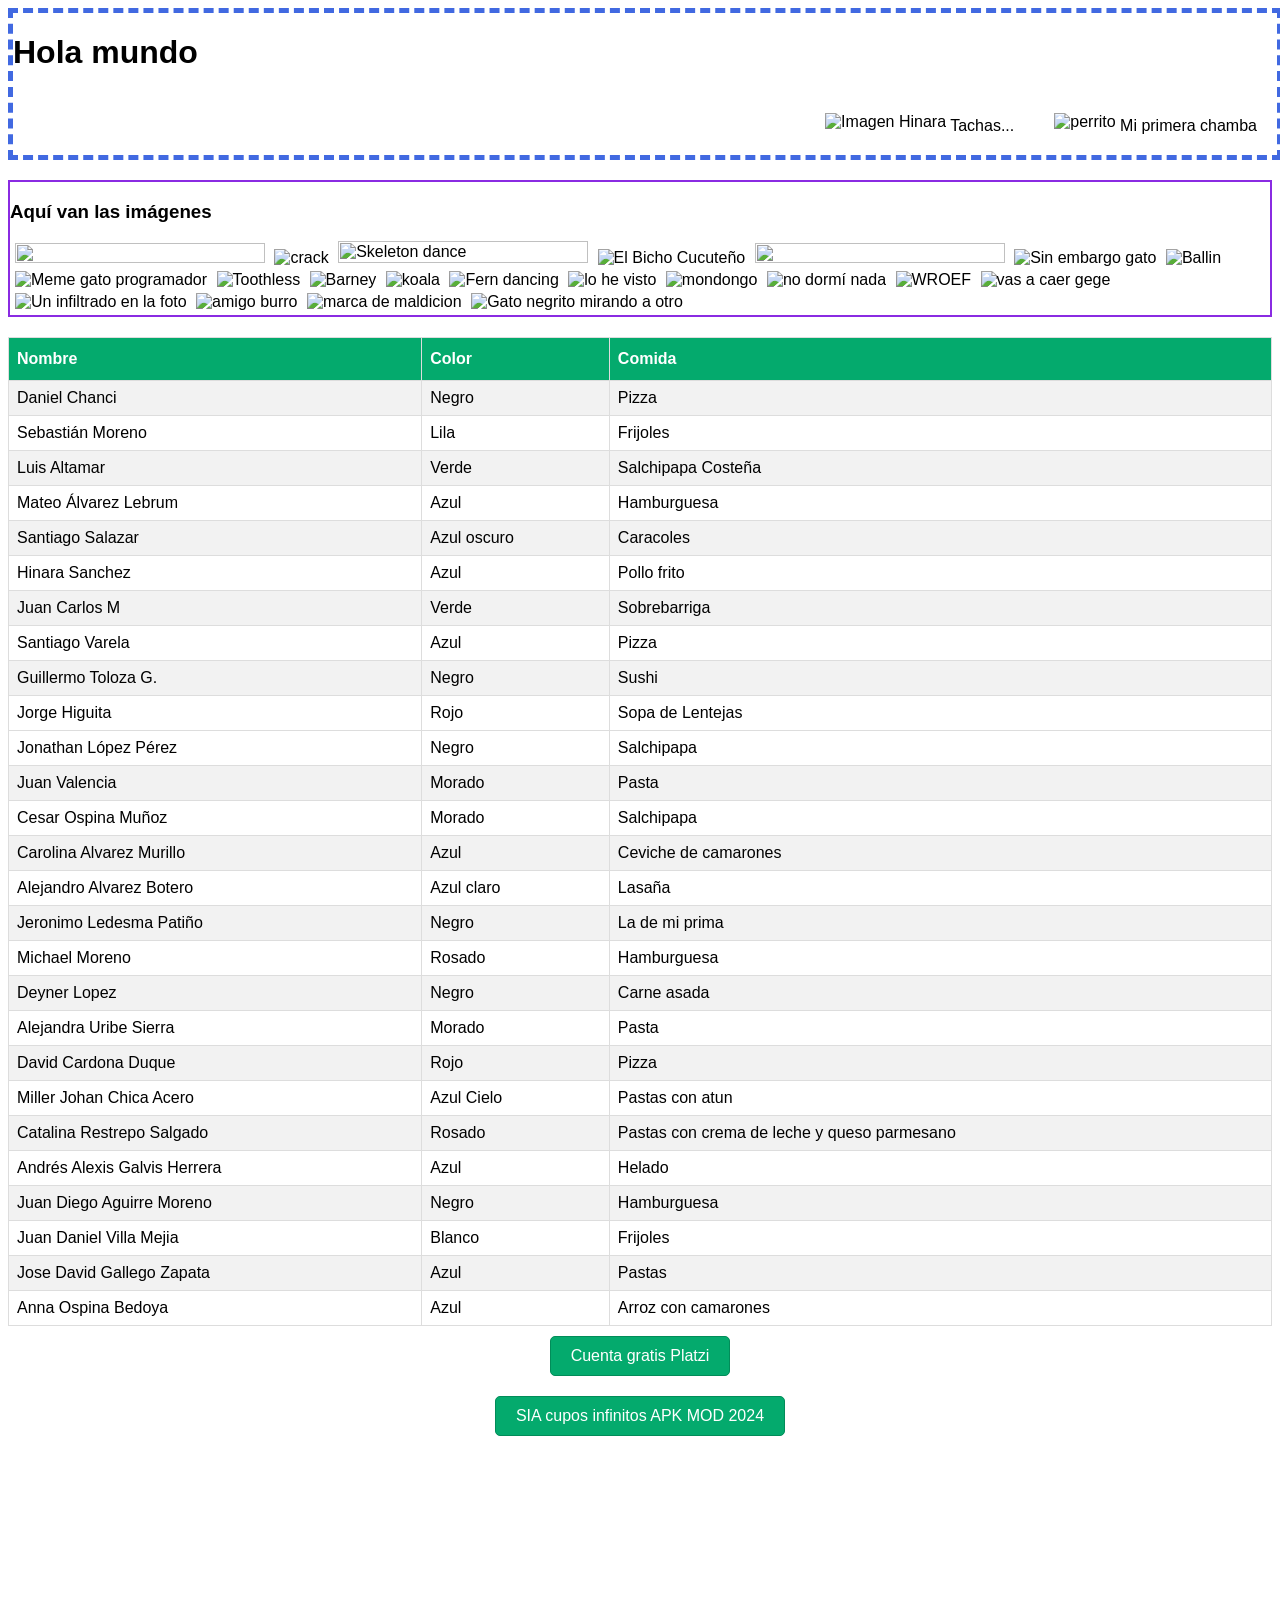
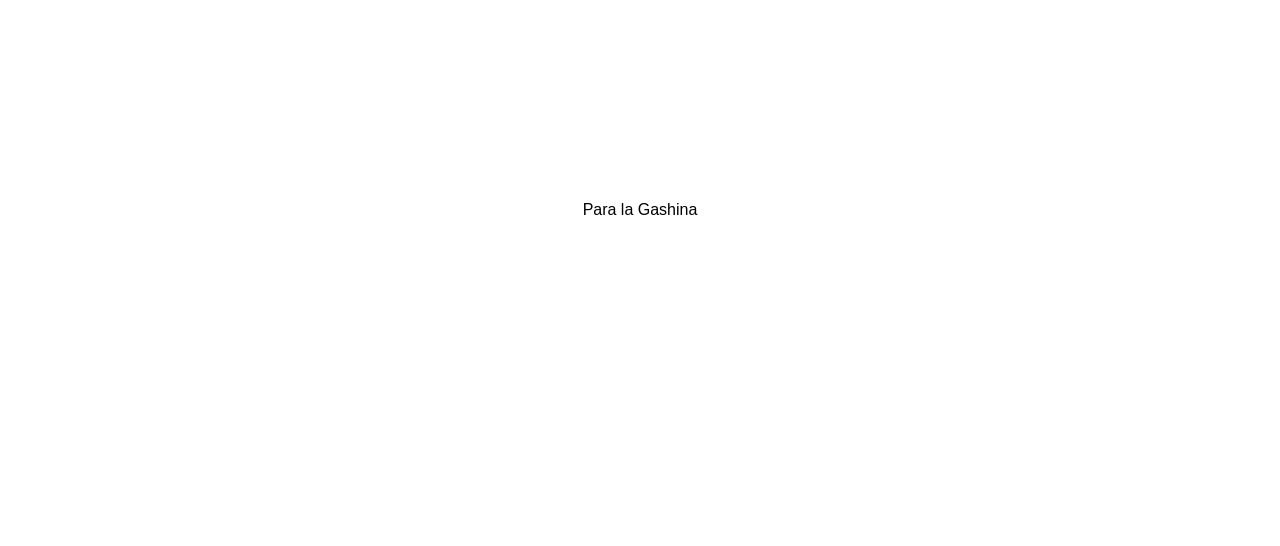
==== frontend/Clase-1/index.html @ e4f71858 "Merge branch 'main' into main" ====
<!DOCTYPE html>
<html lang="en">
<head>
    <meta charset="UTF-8">
    <meta http-equiv="X-UA-Compatible" content="IE=edge">
    <meta name="viewport" content="width=device-width, initial-scale=1.0">
    <title>Document</title>
    <style>
        body {
            font-family: Arial, Helvetica, sans-serif;
        }

        img{
          width: 20%; 
          height: 10%; 
          position: relative;
          overflow: hidden; 
        }
        
        .header-img {
            width: 150px; 
        }

        #header {
            margin-bottom: 20px;
            display: inline-block;
            width: 100%;
            border: 5px dashed royalblue;
        }

        .banner {
              float: right;
              padding: 20px;
        }

        .img-container {
          border: 2px solid blueviolet;
          margin-bottom: 20px;
        }

        .img-container img {
          margin-left: 5px;
          width: 250px;
        }
        #customers {
          font-family: Arial, Helvetica, sans-serif;
          border-collapse: collapse;
          width: 100%;
        }
        
        #customers td, #customers th {
          border: 1px solid #ddd;
          padding: 8px;
        }
        
        #customers tr:nth-child(even){background-color: #f2f2f2;}
        
        #customers tr:hover {background-color: #ddd;}
        
        #customers th {
          padding-top: 12px;
          padding-bottom: 12px;
          text-align: left;
          background-color: #04AA6D;
          color: white;
        }

        #imagen_astronauta{
          width: 100%;
          height: auto;
          display: block;
          margin: 0;
          padding: 0;
        }

        input[type=text], select {
        width: 100%;
        padding: 12px 20px;
        margin: 8px 0;
        display: inline-block;
        border: 1px solid #ccc;
        border-radius: 4px;
        box-sizing: border-box;
        }

        input[type=submit] {
        width: 100%;
        background-color: #4CAF50;
        color: white;
        padding: 14px 20px;
        margin: 8px 0;
        border: none;
        border-radius: 4px;
        cursor: pointer;
        }

        input[type=submit]:hover {
        background-color: #45a049;
        }

        .form-div {
        border-radius: 5px;
        background-color: #f2f2f2;
        padding: 20px;
        }

        .custom-btn {
          display: inline-block;
          padding: 10px 20px;
          margin: 10px 0;
          color: #fff;
          background-color: #04AA6D;
          border: 1px solid #028c59;
          border-radius: 5px;
          text-decoration: none;
        }

        .custom-btn:hover {
          background-color: #028c59;
          border: 1px solid #016842;
          transition: 0.3s;
          transform: scale(1.05);
        }

        .centered-content {
          text-align: center;
        }
    </style>
</head>
<body>
  <div id="header">
    <h1>Hola mundo</h1>
    <div class="banner">
      <img class="header-img" src="https://img.freepik.com/free-photo/lovely-pet-portrait-isolated_23-2149192357.jpg?w=996&t=st=1707691798~exp=1707692398~hmac=aa0ec2d06aee8efbabab995c14b171edd7bcadb9f1b182e1821af39f3321f8c2" alt="perrito">
      <span>Mi primera chamba</span>
    </div>
    <div class="banner">
      <img class="imagen_astronauta header-img" src="https://previews.123rf.com/images/amunique/amunique2303/amunique230308083/200661324-astronauta-en-el-espacio-ultraterrestre-ilustraci%C3%B3n-dibujada-a-mano-sobre-fondo-oscuro.jpg" alt="Imagen Hinara">
      <span>Tachas...</span>
    </div>
  </div>
  <div class="img-container">
    <h3>Aquí van las imágenes</h3>
    <img src="https://i.pinimg.com/236x/44/87/d9/4487d9f8952af5538ca34ddf06a09d5c.jpg">
    <img src="https://i.pinimg.com/736x/e2/c5/6b/e2c56b5205b2ad7eb31b52f34bb1ee29.jpg" alt="crack">
    <img src="https://i.pinimg.com/originals/a0/dc/5f/a0dc5f8fc33cd8fd01d26c8f203d0b1c.gif" title="Skeleton dance">
    <img src="https://i.ibb.co/HXT17Hv/El-bicho-siuuu.jpg" alt="El Bicho Cucuteño">
    <img src="https://encrypted-tbn0.gstatic.com/images?q=tbn:ANd9GcR2B9iTxBnvsQePXuMaqyB0NxXxJ7vnE0TbAVdB-OzJWVZdMpeaK8ZwwNuw7C5rRIg_yhU&usqp=CAU">
    <img src="https://i.pinimg.com/564x/9a/9b/48/9a9b4809ba66f92e280e13b25060f86b.jpg" alt="Sin embargo gato">
    <img src="https://ih1.redbubble.net/image.2228364146.8712/flat,750x,075,f-pad,750x1000,f8f8f8.jpg" alt="Ballin">
    <img src="https://i.pinimg.com/564x/22/a7/24/22a7249359044d2f982ef9b8d53defd5.jpg" alt="Meme gato programador">
    <img src="https://i.pinimg.com/originals/23/db/5c/23db5c8d9fbd2cfd696d64a7963b76d3.gif" title="Toothless" alt="Toothless">
    <img src="https://i.redd.it/5novwto273b21.jpg" alt="Barney">
    <img src="https://upload.wikimedia.org/wikipedia/commons/thumb/4/49/Koala_climbing_tree.jpg/250px-Koala_climbing_tree.jpg" alt="koala">
    <img
        src="https://media.discordapp.net/attachments/900104458963415073/1182656209766068354/SaveTwitter_Net_GAVaeC3bEAA7UeB_gif__AdobeExpress_1.gif?ex=65d88bed&is=65c616ed&hm=40da00a2486ffa56f055b11b722fc469a7006f376a6a65625566c8149ef7910b&"
        alt="Fern dancing"
      />
    <img src="https://i.pinimg.com/originals/90/c1/58/90c158ec1f67b8025c509ee98cb26e4e.png" alt="lo he visto">
    <img src="https://i.pinimg.com/originals/82/23/a5/8223a5ae491bed504bcdd5c7518927f8.jpg" alt="mondongo">
    <img src="https://imgb.ifunny.co/images/38d1e871d83560fb01e97dc3d06985bf1de63f303be116ac879f6b039780394c_1.webp" alt="no dormí nada">
    <img src="https://i.ibb.co/xFwCMss/wp4000512.png" alt="WROEF">
    <img src="https://encrypted-tbn0.gstatic.com/images?q=tbn:ANd9GcSAQHhPnxDO3nUkoOweQxTxEPifUdGqLRyHZa814cxvPQ&s" alt="vas a caer gege">
    <img src="https://cdn.verbub.com/images/dia-42-aun-no-se-dan-cuenta-que-no-soy-uno-de-217801.jpg" alt="Un infiltrado en la foto">
    <img src="https://cdn.verbub.com/images/cuando-le-recomendaste-tu-serie-favorita-a-tu-amigo-y-no-le-523812.jpg" alt="amigo burro">
    <img src="https://i.pinimg.com/564x/30/e4/ae/30e4ae5417c9c83d98f5e7bbb1f13e56.jpg" alt="marca de maldicion" width="300" height="400">
    <img src="https://www.elpais.com.co/resizer/0dfZf0ER6HiQbcjiQ77I5MF-P80=/768x432/smart/filters:format(jpg):quality(80)/cloudfront-us-east-1.images.arcpublishing.com/semana/ES4YNNALTVAY3I5RENIXL5WIQI.jpg" alt="Gato negrito mirando a otro">
  </div>
  <table id="customers">
    <tr>
      <th>Nombre</th>
      <th>Color</th>
      <th>Comida</th>
    </tr>
    <tr>
      <td>Daniel Chanci</td>
      <td>Negro</td>
      <td>Pizza</td>
    </tr>
    <tr>
      <td>Sebastián Moreno</td>
      <td>Lila</td>
      <td>Frijoles</td>
    </tr>
    <tr>
      <td>Luis Altamar</td>
      <td>Verde</td>
      <td>Salchipapa Costeña</td>
    </tr>
    <tr>
      <td>Mateo Álvarez Lebrum</td>
      <td>Azul</td>
      <td>Hamburguesa</td>
    </tr>
    <tr>
      <td>Santiago Salazar</td>
      <td>Azul oscuro</td>
      <td>Caracoles</td>
    </tr>
    <tr>
      <td>Hinara Sanchez</td>
      <td>Azul</td>
      <td>Pollo frito</td>
    </tr>
    <tr>
      <td>Juan Carlos M</td>
      <td>Verde</td>
      <td>Sobrebarriga</td>
    </tr>
    <tr>
      <td>Santiago Varela</td>
      <td>Azul</td>
      <td>Pizza</td>
    </tr>
    <tr>
      <td>Guillermo Toloza G.</td>
      <td>Negro</td>
      <td>Sushi</td>
    </tr>
    <tr>
      <td>Jorge Higuita</td>
      <td>Rojo</td>
      <td>Sopa de Lentejas</td>
    </tr>
    <tr>
      <tr>
        <td>Jonathan López Pérez</td>
        <td>Negro</td>
        <td>Salchipapa</td>
      </tr>
      <tr>
      <td>Juan Valencia</td>
      <td>Morado</td>
      <td>Pasta</td>
    </tr>
    <tr>
      <td>Cesar Ospina Muñoz</td>
      <td>Morado</td>
      <td>Salchipapa</td>
    </tr>
    <tr>
      <td>Carolina Alvarez Murillo</td>
      <td>Azul</td>
      <td>Ceviche de camarones</td>
    </tr>
    <tr>
      <td>Alejandro Alvarez Botero</td>
      <td>Azul claro</td>
      <td>Lasaña</td>
    </tr>
    <tr>
      <td>Jeronimo Ledesma Patiño</td>
      <td>Negro</td>
      <td>La de mi prima</td>
    </tr>
    <tr>
      <td>Michael Moreno</td>
      <td>Rosado</td>
      <td>Hamburguesa</td>
    </tr>
    <tr>
      <td>Deyner Lopez</td>
      <td>Negro</td>
      <td>Carne asada</td>
    </tr>
    <tr>
      <td>Alejandra Uribe Sierra</td>
      <td>Morado</td>
      <td>Pasta</td>
    </tr>
    <tr>
      <td>David Cardona Duque</td>
      <td>Rojo</td>
      <td>Pizza</td>
    </tr>
    <tr>
      <td>Miller Johan Chica Acero</td>
      <td>Azul Cielo</td>
      <td>Pastas con atun</td>
    </tr>
    <tr>
      <td>Catalina Restrepo Salgado</td>
      <td>Rosado</td>
      <td>Pastas con crema de leche y queso parmesano</td>
    </tr>
    <tr>
      <td>Andrés Alexis Galvis Herrera</td>
      <td>Azul</td>
      <td>Helado</td>
    </tr>
    <tr>
      <td>Juan Diego Aguirre Moreno</td>
      <td>Negro</td>
      <td>Hamburguesa</td>
    </tr>
    <tr>
      <td>Juan Daniel Villa Mejia</td>
      <td>Blanco</td>
      <td>Frijoles</td>
    </tr>
    <tr>
      <td>Jose David Gallego Zapata</td>
      <td>Azul</td>
      <td>Pastas</td>
    </tr>
    <tr>
      <td>Anna Ospina Bedoya</td>
      <td>Azul</td>
      <td>Arroz con camarones</td>
    </tr>
  </table>
  <div class="centered-content">
    <a class="custom-btn" href="https://www.youtube.com/watch?v=dQw4w9WgXcQ" target="_blank">Cuenta gratis Platzi</a>
  </div>
  <div class="centered-content">
    <a class="custom-btn" href="https://www.youtube.com/watch?v=VSp7_bhhpD8" target="_blank">SIA cupos infinitos APK MOD 2024</a>
  </div>
  <div class="centered-content">
    <iframe   
    width="560" 
    height="315"
    src="https://www.youtube.com/embed/YG6kGa3rcg0?si=CpO-mJCdFj5j003M&autoplay=1" 
    allow="autoplay" 
    frameborder="0">
    </iframe>
  </div>
  <div class="centered-content">
    <br><br>
    <div>
      Para la Gashina
    </div>
    <iframe 
    width="560" 
    height="315" 
    src="https://www.youtube.com/embed/FdGJ12NZLBo?si=ZVj1Ardprqo_3Kzj&autoplay=1" 
    frameborder="0" 
    allow="autoplay">
    </iframe>
  </div>
</body>
</html>
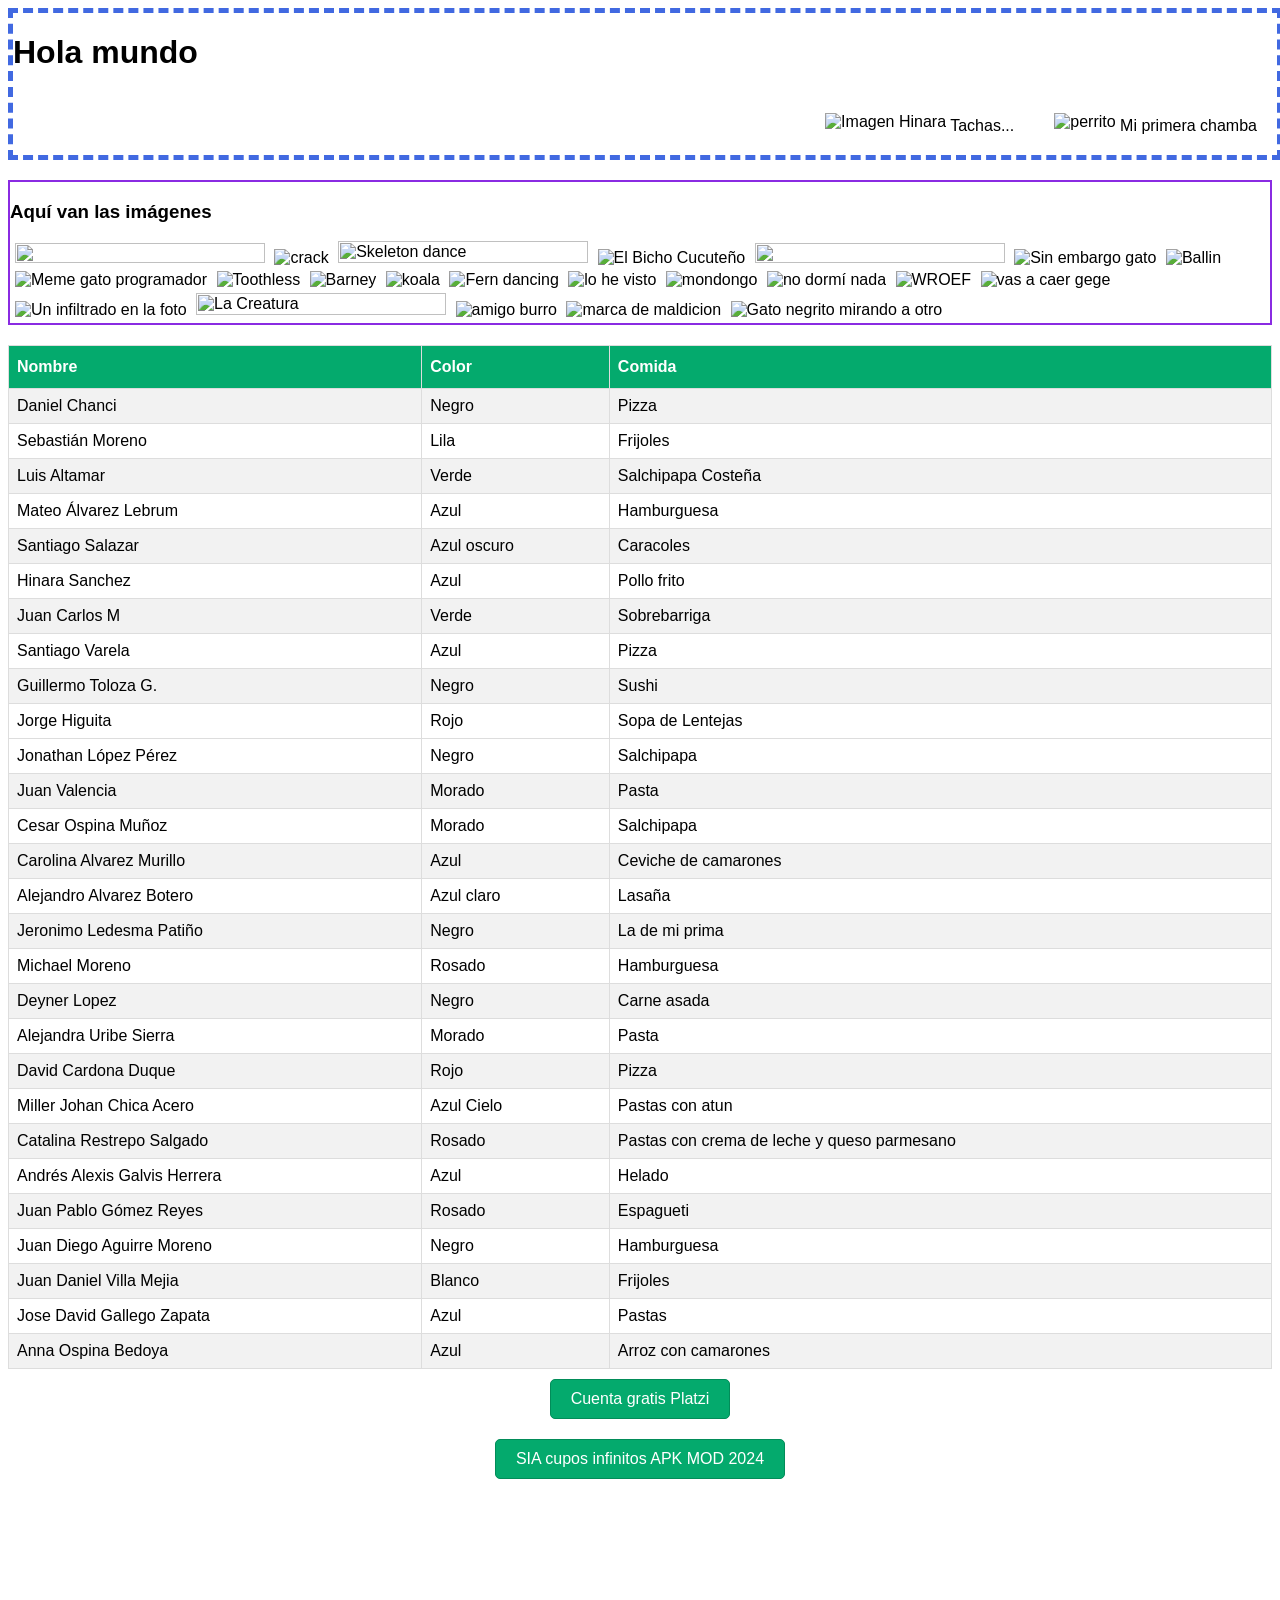
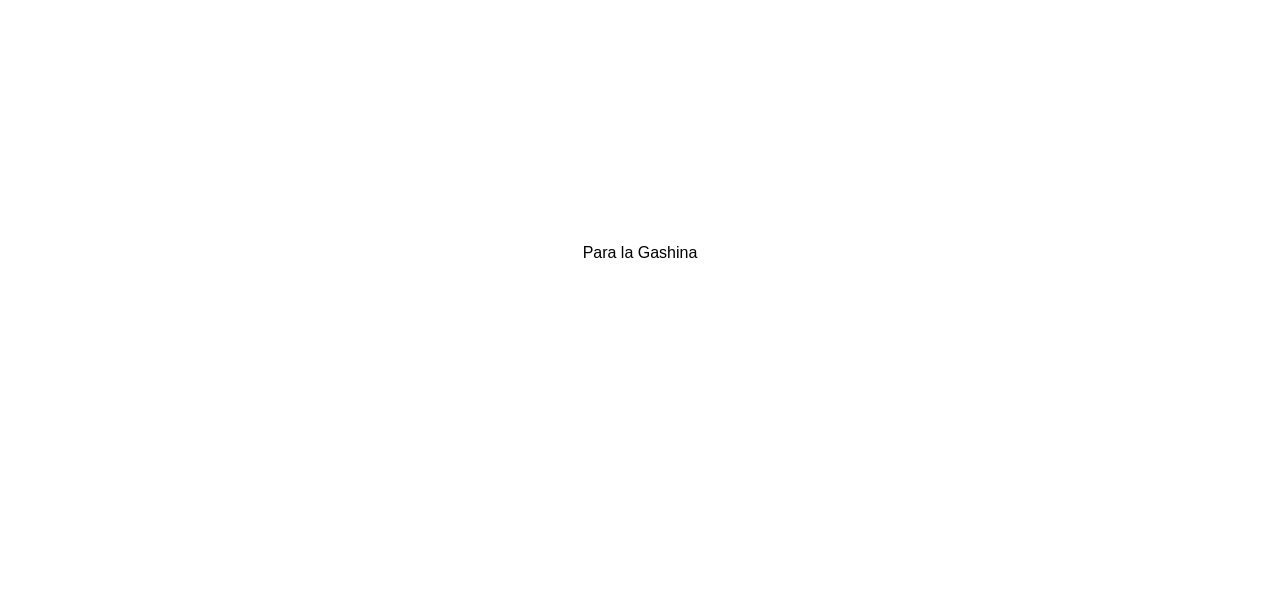
==== commit 7284fd21: "Merge branch 'main' into main" ====
--- a/frontend/Clase-1/index.html
+++ b/frontend/Clase-1/index.html
@@ -162,6 +162,7 @@
     <img src="https://i.ibb.co/xFwCMss/wp4000512.png" alt="WROEF">
     <img src="https://encrypted-tbn0.gstatic.com/images?q=tbn:ANd9GcSAQHhPnxDO3nUkoOweQxTxEPifUdGqLRyHZa814cxvPQ&s" alt="vas a caer gege">
     <img src="https://cdn.verbub.com/images/dia-42-aun-no-se-dan-cuenta-que-no-soy-uno-de-217801.jpg" alt="Un infiltrado en la foto">
+    <img src="https://i.ytimg.com/vi/RSoK5AO2wRQ/hq720.jpg?sqp=-oaymwE7CK4FEIIDSFryq4qpAy0IARUAAAAAGAElAADIQj0AgKJD8AEB-AH-CYAC0AWKAgwIABABGGUgUyhCMA8=&rs=AOn4CLBmwEGFazhI8Jw0A5NprzS6OrFxZg" title="La Creatura">
     <img src="https://cdn.verbub.com/images/cuando-le-recomendaste-tu-serie-favorita-a-tu-amigo-y-no-le-523812.jpg" alt="amigo burro">
     <img src="https://i.pinimg.com/564x/30/e4/ae/30e4ae5417c9c83d98f5e7bbb1f13e56.jpg" alt="marca de maldicion" width="300" height="400">
     <img src="https://www.elpais.com.co/resizer/0dfZf0ER6HiQbcjiQ77I5MF-P80=/768x432/smart/filters:format(jpg):quality(80)/cloudfront-us-east-1.images.arcpublishing.com/semana/ES4YNNALTVAY3I5RENIXL5WIQI.jpg" alt="Gato negrito mirando a otro">
@@ -287,6 +288,11 @@
       <td>Andrés Alexis Galvis Herrera</td>
       <td>Azul</td>
       <td>Helado</td>
+    </tr>
+    <tr>
+      <td>Juan Pablo Gómez Reyes</td>
+      <td>Rosado</td>
+      <td>Espagueti</td>
     </tr>
     <tr>
       <td>Juan Diego Aguirre Moreno</td>
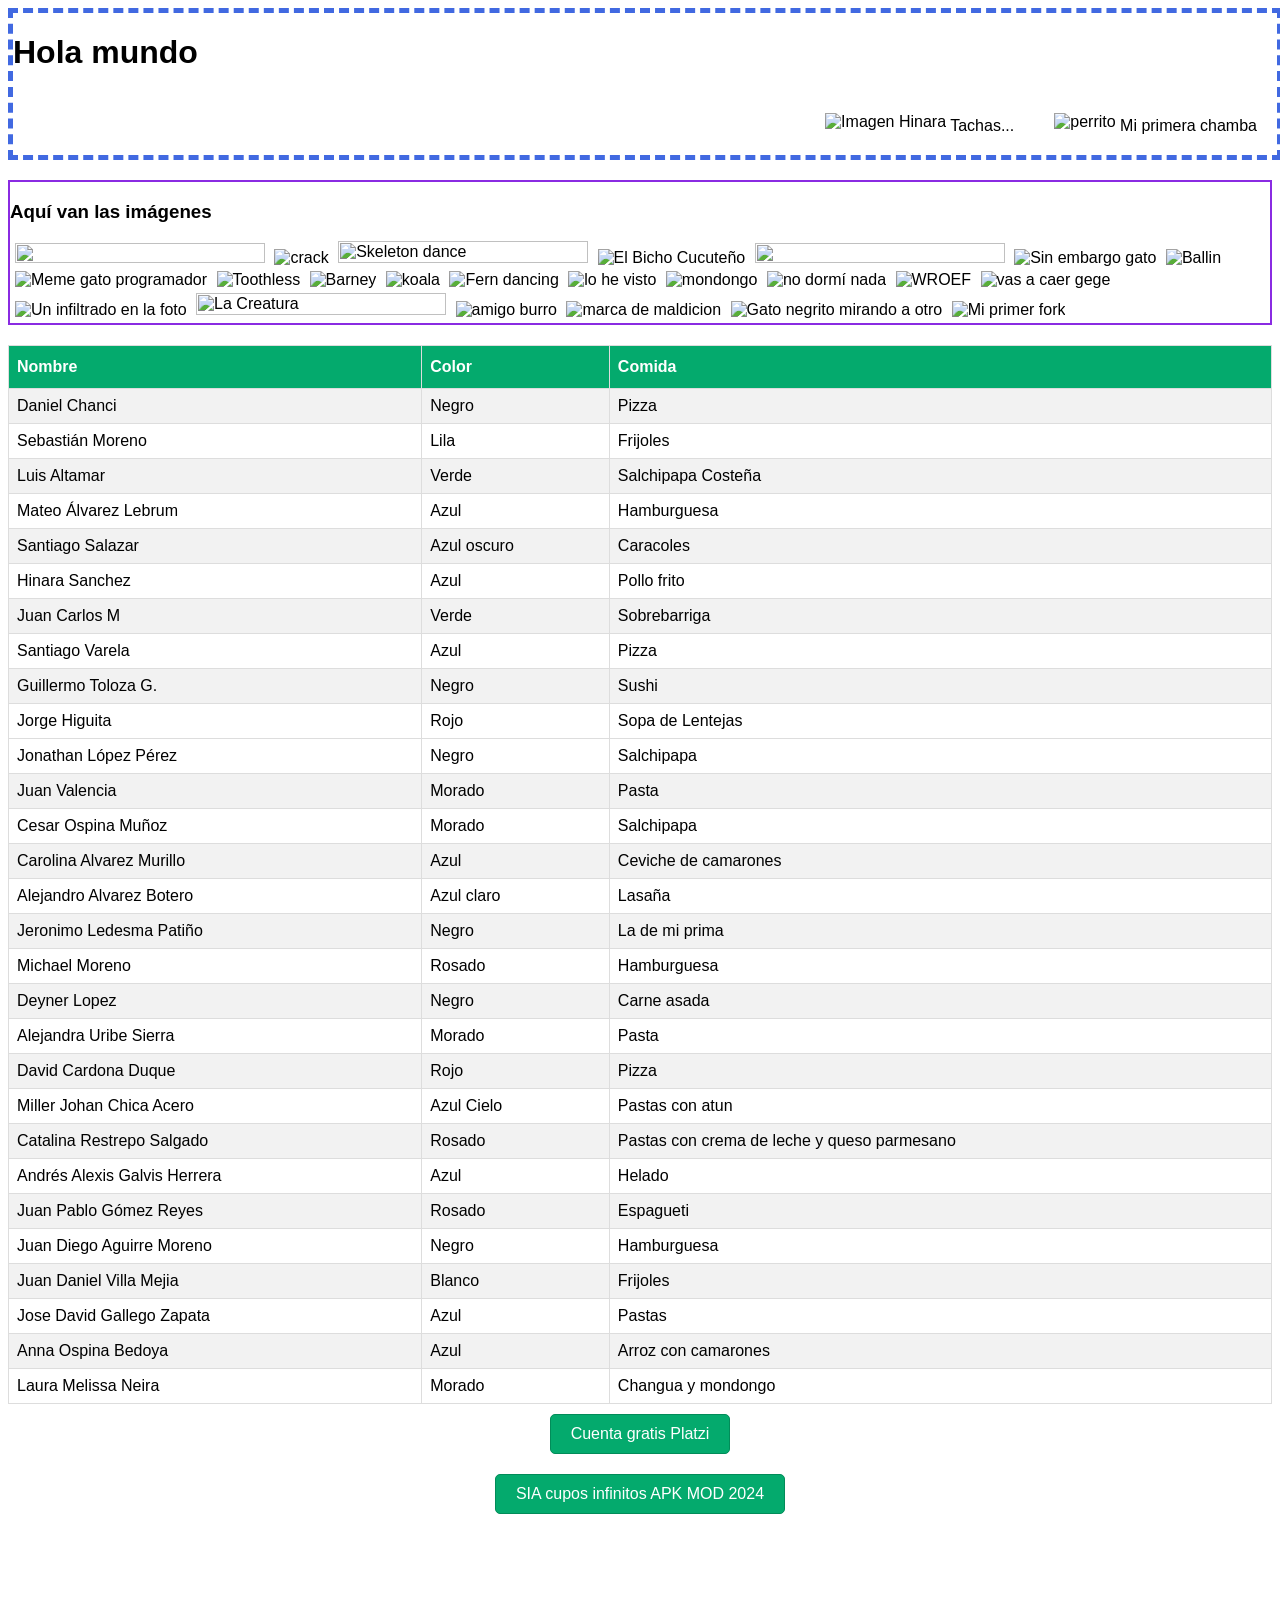
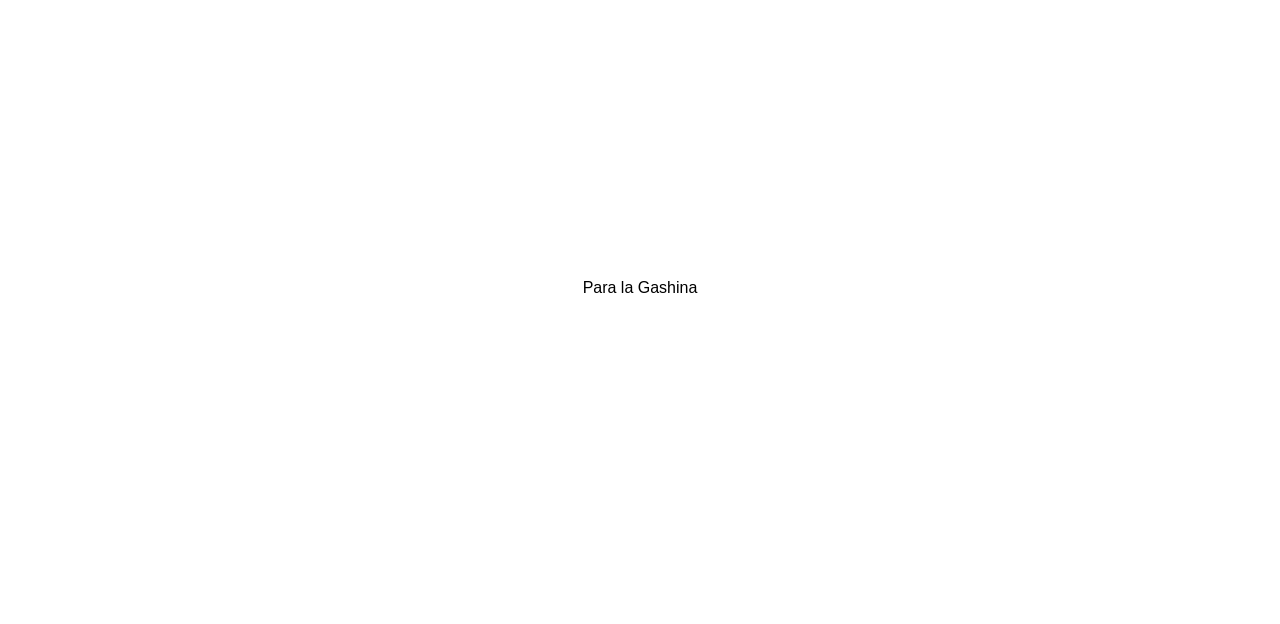
==== commit 02e15999: "Cambios" ====
--- a/frontend/Clase-1/index.html
+++ b/frontend/Clase-1/index.html
@@ -166,6 +166,7 @@
     <img src="https://cdn.verbub.com/images/cuando-le-recomendaste-tu-serie-favorita-a-tu-amigo-y-no-le-523812.jpg" alt="amigo burro">
     <img src="https://i.pinimg.com/564x/30/e4/ae/30e4ae5417c9c83d98f5e7bbb1f13e56.jpg" alt="marca de maldicion" width="300" height="400">
     <img src="https://www.elpais.com.co/resizer/0dfZf0ER6HiQbcjiQ77I5MF-P80=/768x432/smart/filters:format(jpg):quality(80)/cloudfront-us-east-1.images.arcpublishing.com/semana/ES4YNNALTVAY3I5RENIXL5WIQI.jpg" alt="Gato negrito mirando a otro">
+    <img src="https://img.asmedia.epimg.net/resizer/H5YQ1MexEOPBaKS8jzrV7fQ0DxQ=/1472x1104/filters:focal(814x259:824x269)/cloudfront-eu-central-1.images.arcpublishing.com/diarioas/3ISUUTQDVJAPDPTPXL6LTJ7DR4.png" alt="Mi primer fork">
   </div>
   <table id="customers">
     <tr>
@@ -313,6 +314,11 @@
       <td>Anna Ospina Bedoya</td>
       <td>Azul</td>
       <td>Arroz con camarones</td>
+    </tr>
+    <tr>
+      <td>Laura Melissa Neira</td>
+      <td>Morado</td>
+      <td>Changua y mondongo</td>
     </tr>
   </table>
   <div class="centered-content">
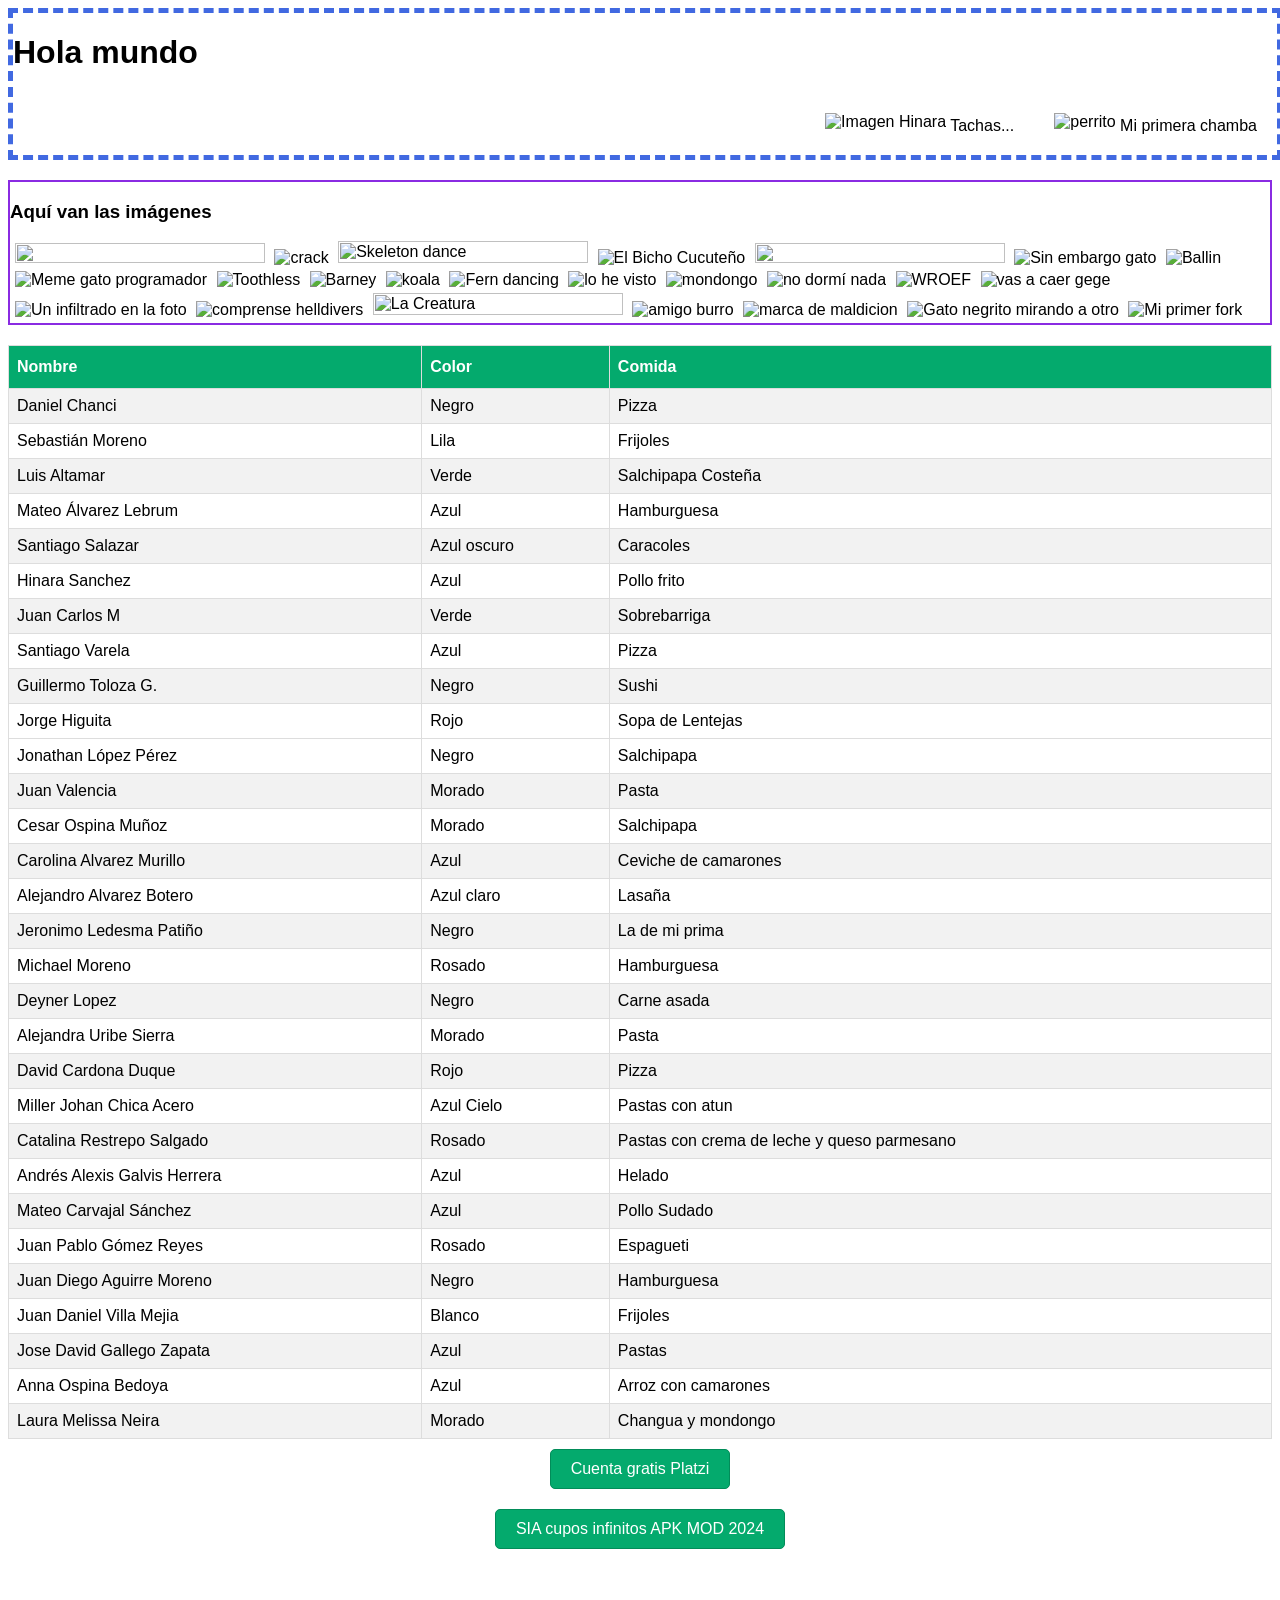
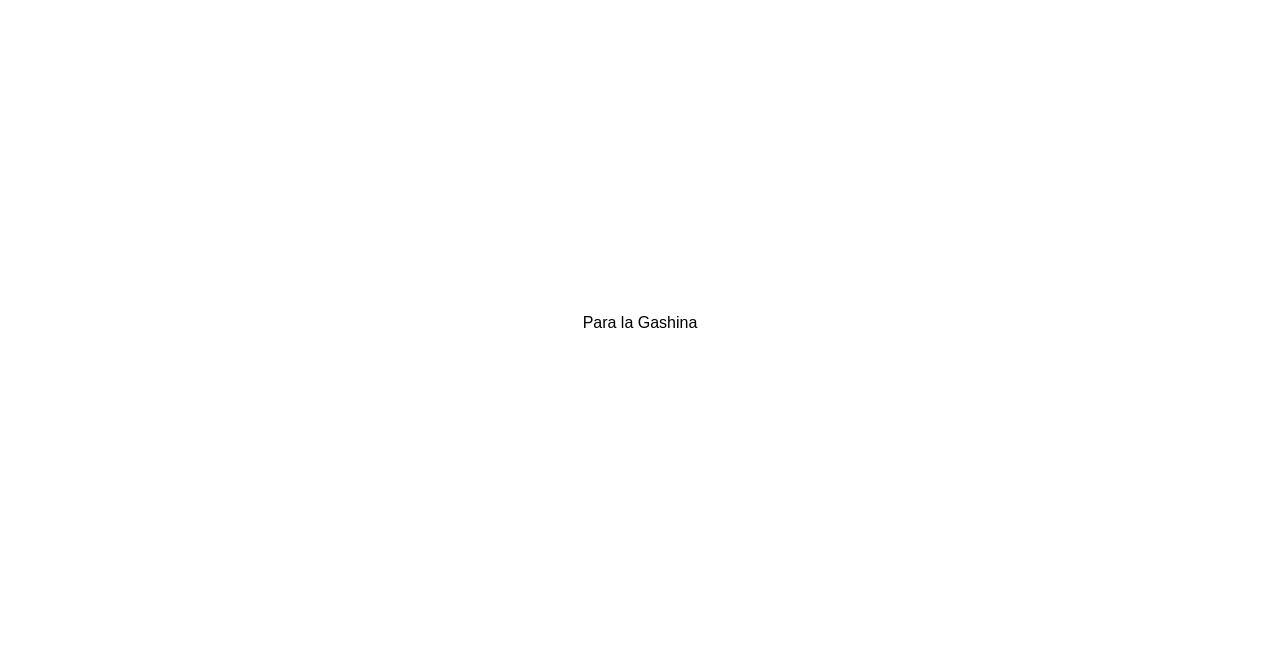
==== commit 0c1b468d: "Merge branch 'main' into tarea_1_mateo" ====
--- a/frontend/Clase-1/index.html
+++ b/frontend/Clase-1/index.html
@@ -162,6 +162,8 @@
     <img src="https://i.ibb.co/xFwCMss/wp4000512.png" alt="WROEF">
     <img src="https://encrypted-tbn0.gstatic.com/images?q=tbn:ANd9GcSAQHhPnxDO3nUkoOweQxTxEPifUdGqLRyHZa814cxvPQ&s" alt="vas a caer gege">
     <img src="https://cdn.verbub.com/images/dia-42-aun-no-se-dan-cuenta-que-no-soy-uno-de-217801.jpg" alt="Un infiltrado en la foto">
+    <img src="https://cdn.discordapp.com/attachments/641410021195776003/1208959803875917916/RDT_20240216_0125564648285568636719860.gif?ex=65e52e8e&is=65d2b98e&hm=298fb5e7e4cd27dfc527a336270502d2fb31e973f9969533dc02b9f7a4b7a0c7&" 
+    alt="comprense helldivers">
     <img src="https://i.ytimg.com/vi/RSoK5AO2wRQ/hq720.jpg?sqp=-oaymwE7CK4FEIIDSFryq4qpAy0IARUAAAAAGAElAADIQj0AgKJD8AEB-AH-CYAC0AWKAgwIABABGGUgUyhCMA8=&rs=AOn4CLBmwEGFazhI8Jw0A5NprzS6OrFxZg" title="La Creatura">
     <img src="https://cdn.verbub.com/images/cuando-le-recomendaste-tu-serie-favorita-a-tu-amigo-y-no-le-523812.jpg" alt="amigo burro">
     <img src="https://i.pinimg.com/564x/30/e4/ae/30e4ae5417c9c83d98f5e7bbb1f13e56.jpg" alt="marca de maldicion" width="300" height="400">
@@ -289,6 +291,11 @@
       <td>Andrés Alexis Galvis Herrera</td>
       <td>Azul</td>
       <td>Helado</td>
+    </tr>
+    <tr>
+      <td>Mateo Carvajal Sánchez</td>
+      <td>Azul</td>
+      <td>Pollo Sudado</td>
     </tr>
     <tr>
       <td>Juan Pablo Gómez Reyes</td>
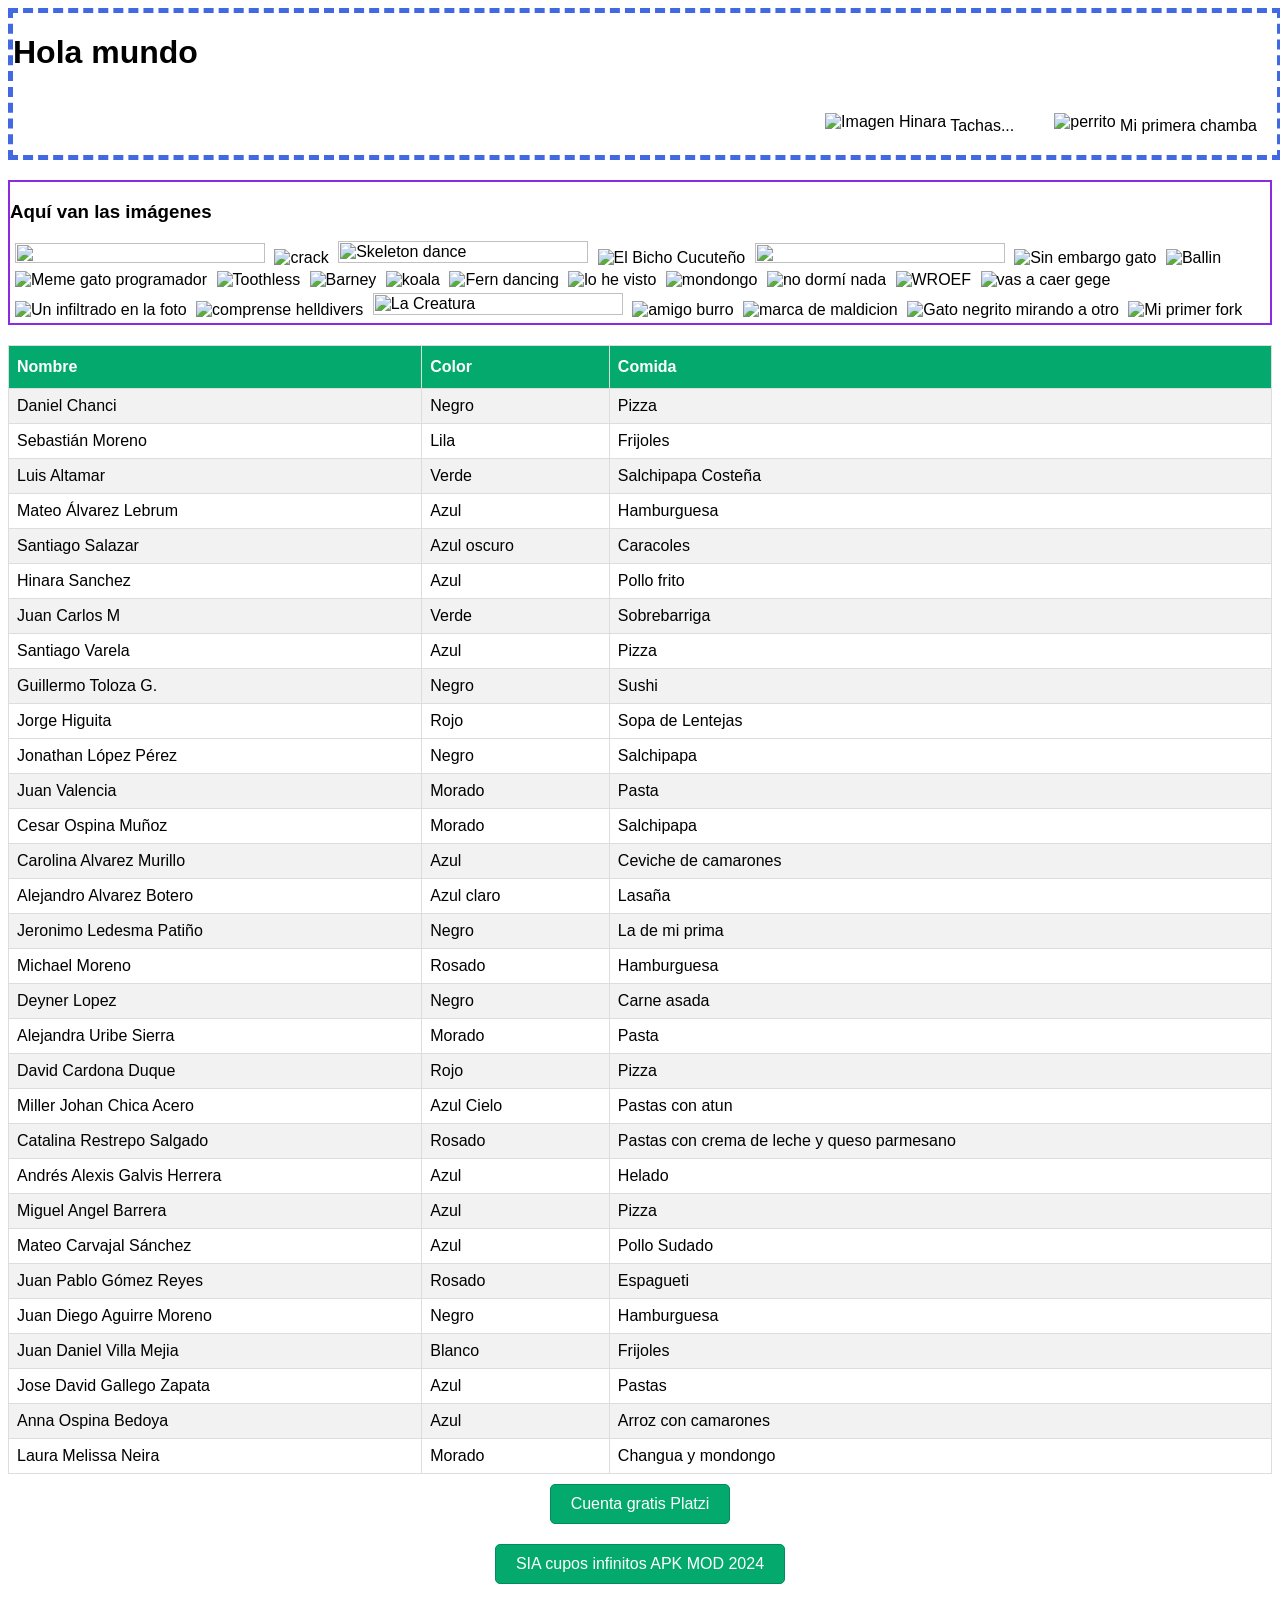
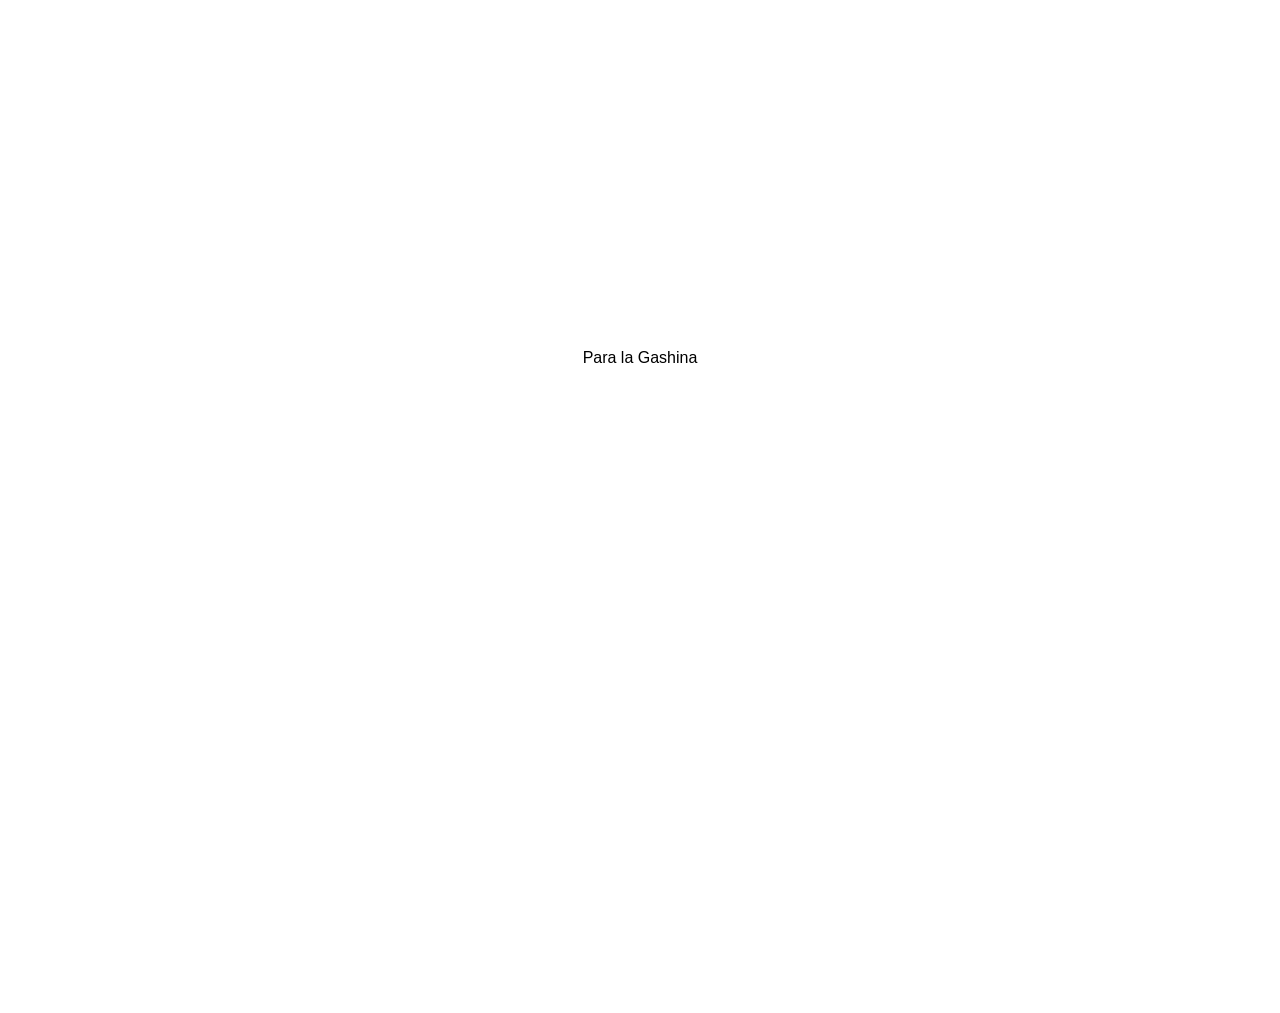
==== commit 2e6b6ba2: "Merge branch 'main' into tarea-1" ====
--- a/frontend/Clase-1/index.html
+++ b/frontend/Clase-1/index.html
@@ -293,6 +293,11 @@
       <td>Helado</td>
     </tr>
     <tr>
+      <td>Miguel Angel Barrera</td>
+      <td>Azul</td>
+      <td>Pizza</td>
+    </tr>
+    <tr>
       <td>Mateo Carvajal Sánchez</td>
       <td>Azul</td>
       <td>Pollo Sudado</td>
@@ -356,6 +361,15 @@
     allow="autoplay">
     </iframe>
   </div>
+  <div class="centered-content">
+    <iframe
+    width="560"
+    height="315"
+    src="https://www.youtube.com/embed/eFqmUzOrnDY?si=1j396xXK2FBbMJB7&amp;start=14&autoplay=1"
+    frameborder="0"
+    allow="autoplay">
+    </iframe>
+  </div>
 </body>
 </html>
 
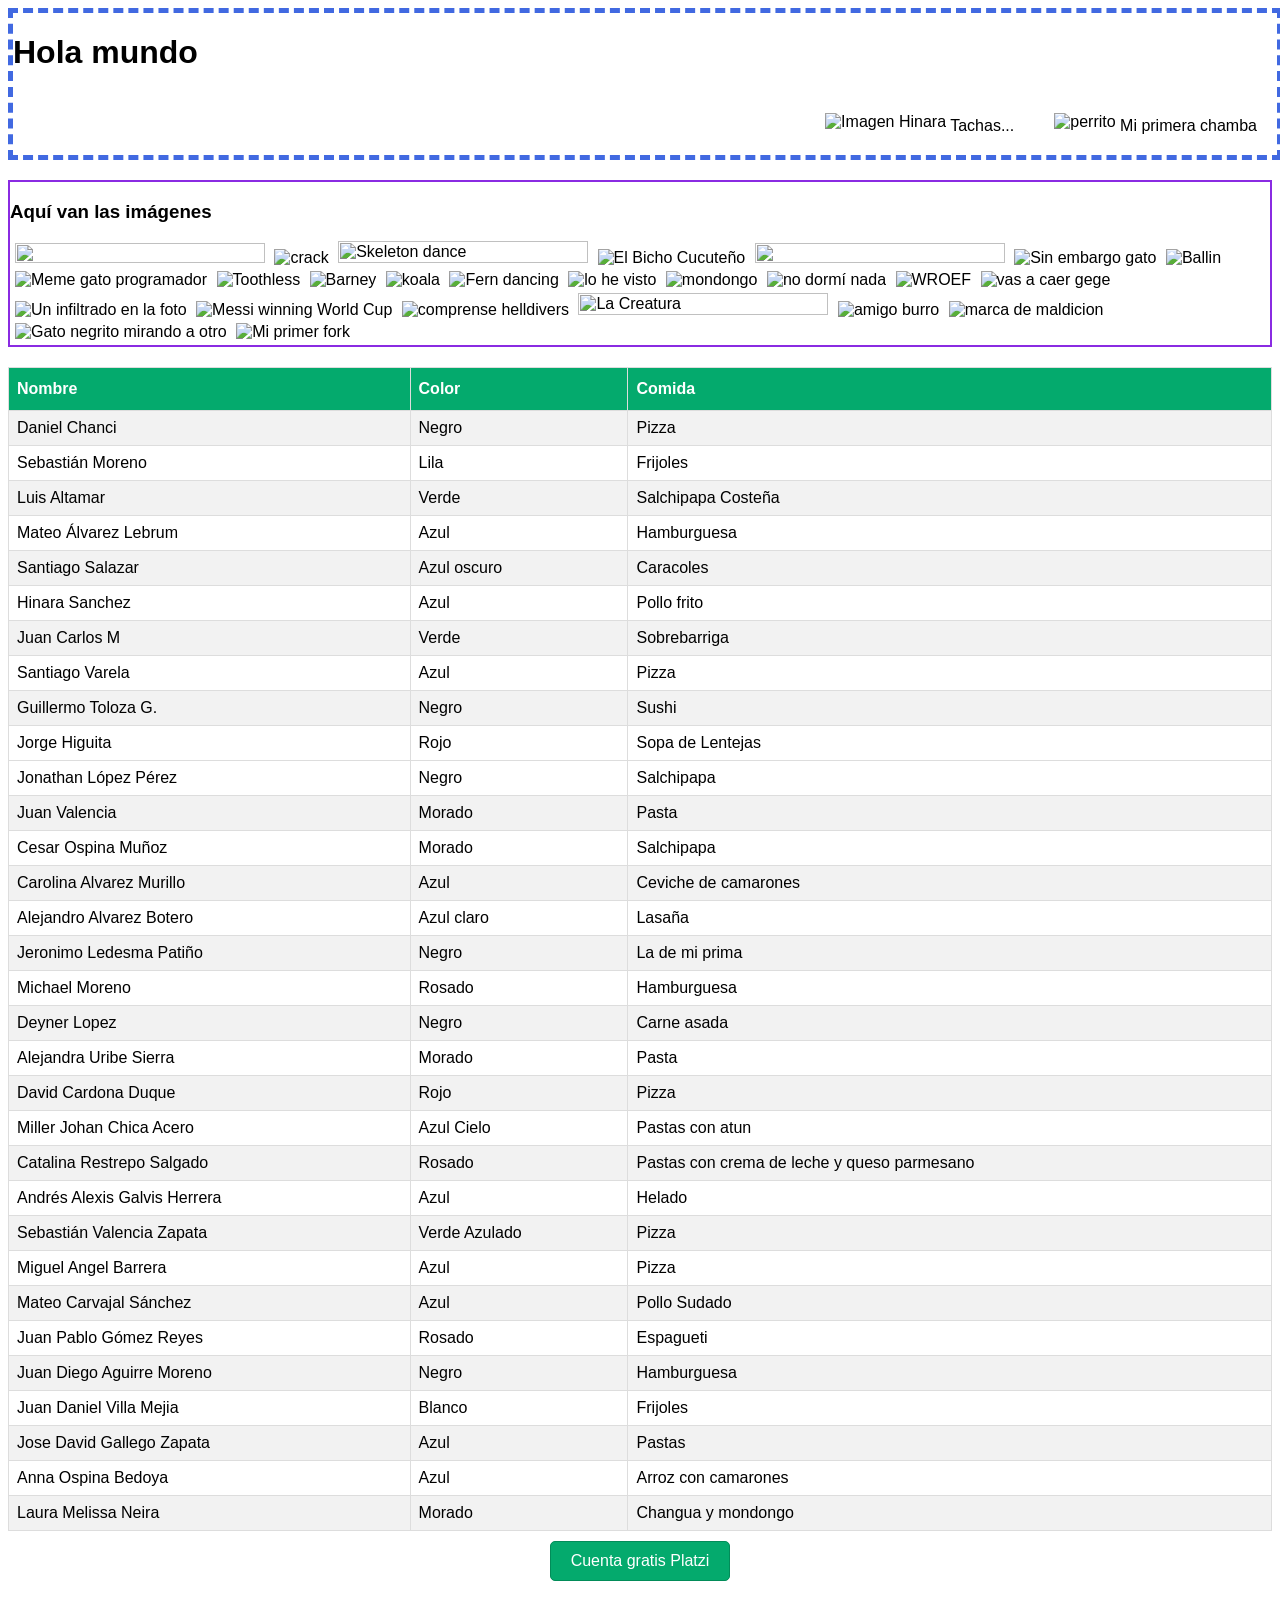
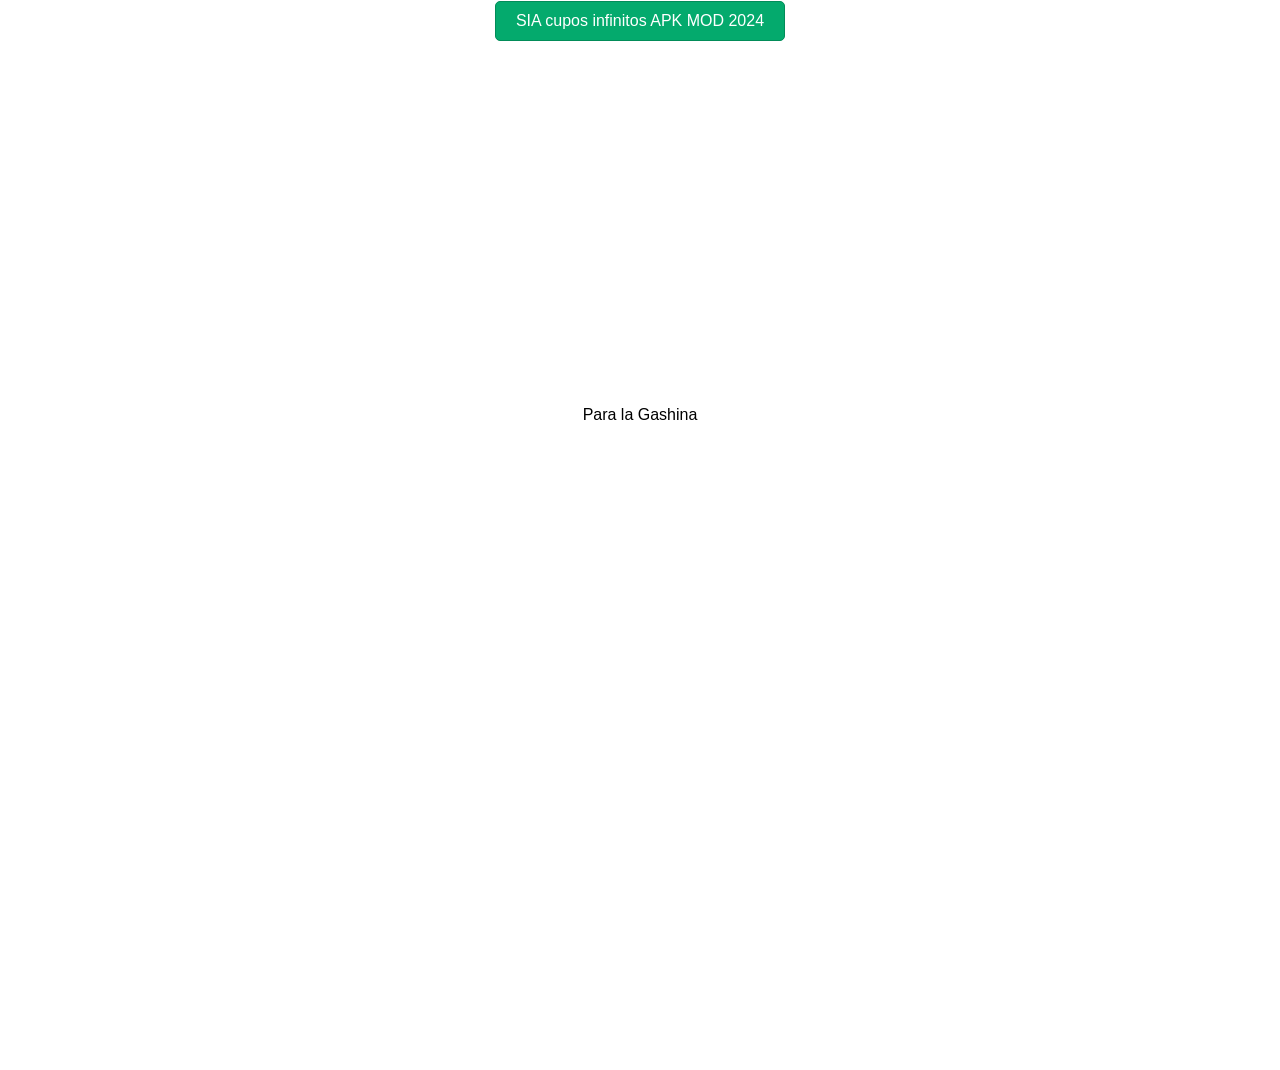
==== commit 17ac5611: "Merge branch 'main' into personal" ====
--- a/frontend/Clase-1/index.html
+++ b/frontend/Clase-1/index.html
@@ -162,6 +162,7 @@
     <img src="https://i.ibb.co/xFwCMss/wp4000512.png" alt="WROEF">
     <img src="https://encrypted-tbn0.gstatic.com/images?q=tbn:ANd9GcSAQHhPnxDO3nUkoOweQxTxEPifUdGqLRyHZa814cxvPQ&s" alt="vas a caer gege">
     <img src="https://cdn.verbub.com/images/dia-42-aun-no-se-dan-cuenta-que-no-soy-uno-de-217801.jpg" alt="Un infiltrado en la foto">
+    <img src="https://fifpro.org/media/fhmfhvkx/messi-world-cup.jpg?rxy=0.48356841796117644,0.31512414378031967&width=800&height=512&rnd=133210253587130000" alt="Messi winning World Cup">
     <img src="https://cdn.discordapp.com/attachments/641410021195776003/1208959803875917916/RDT_20240216_0125564648285568636719860.gif?ex=65e52e8e&is=65d2b98e&hm=298fb5e7e4cd27dfc527a336270502d2fb31e973f9969533dc02b9f7a4b7a0c7&" 
     alt="comprense helldivers">
     <img src="https://i.ytimg.com/vi/RSoK5AO2wRQ/hq720.jpg?sqp=-oaymwE7CK4FEIIDSFryq4qpAy0IARUAAAAAGAElAADIQj0AgKJD8AEB-AH-CYAC0AWKAgwIABABGGUgUyhCMA8=&rs=AOn4CLBmwEGFazhI8Jw0A5NprzS6OrFxZg" title="La Creatura">
@@ -291,6 +292,11 @@
       <td>Andrés Alexis Galvis Herrera</td>
       <td>Azul</td>
       <td>Helado</td>
+    </tr>
+    <tr>
+      <td>Sebastián Valencia Zapata</td>
+      <td>Verde Azulado</td>
+      <td>Pizza</td>
     </tr>
     <tr>
       <td>Miguel Angel Barrera</td>
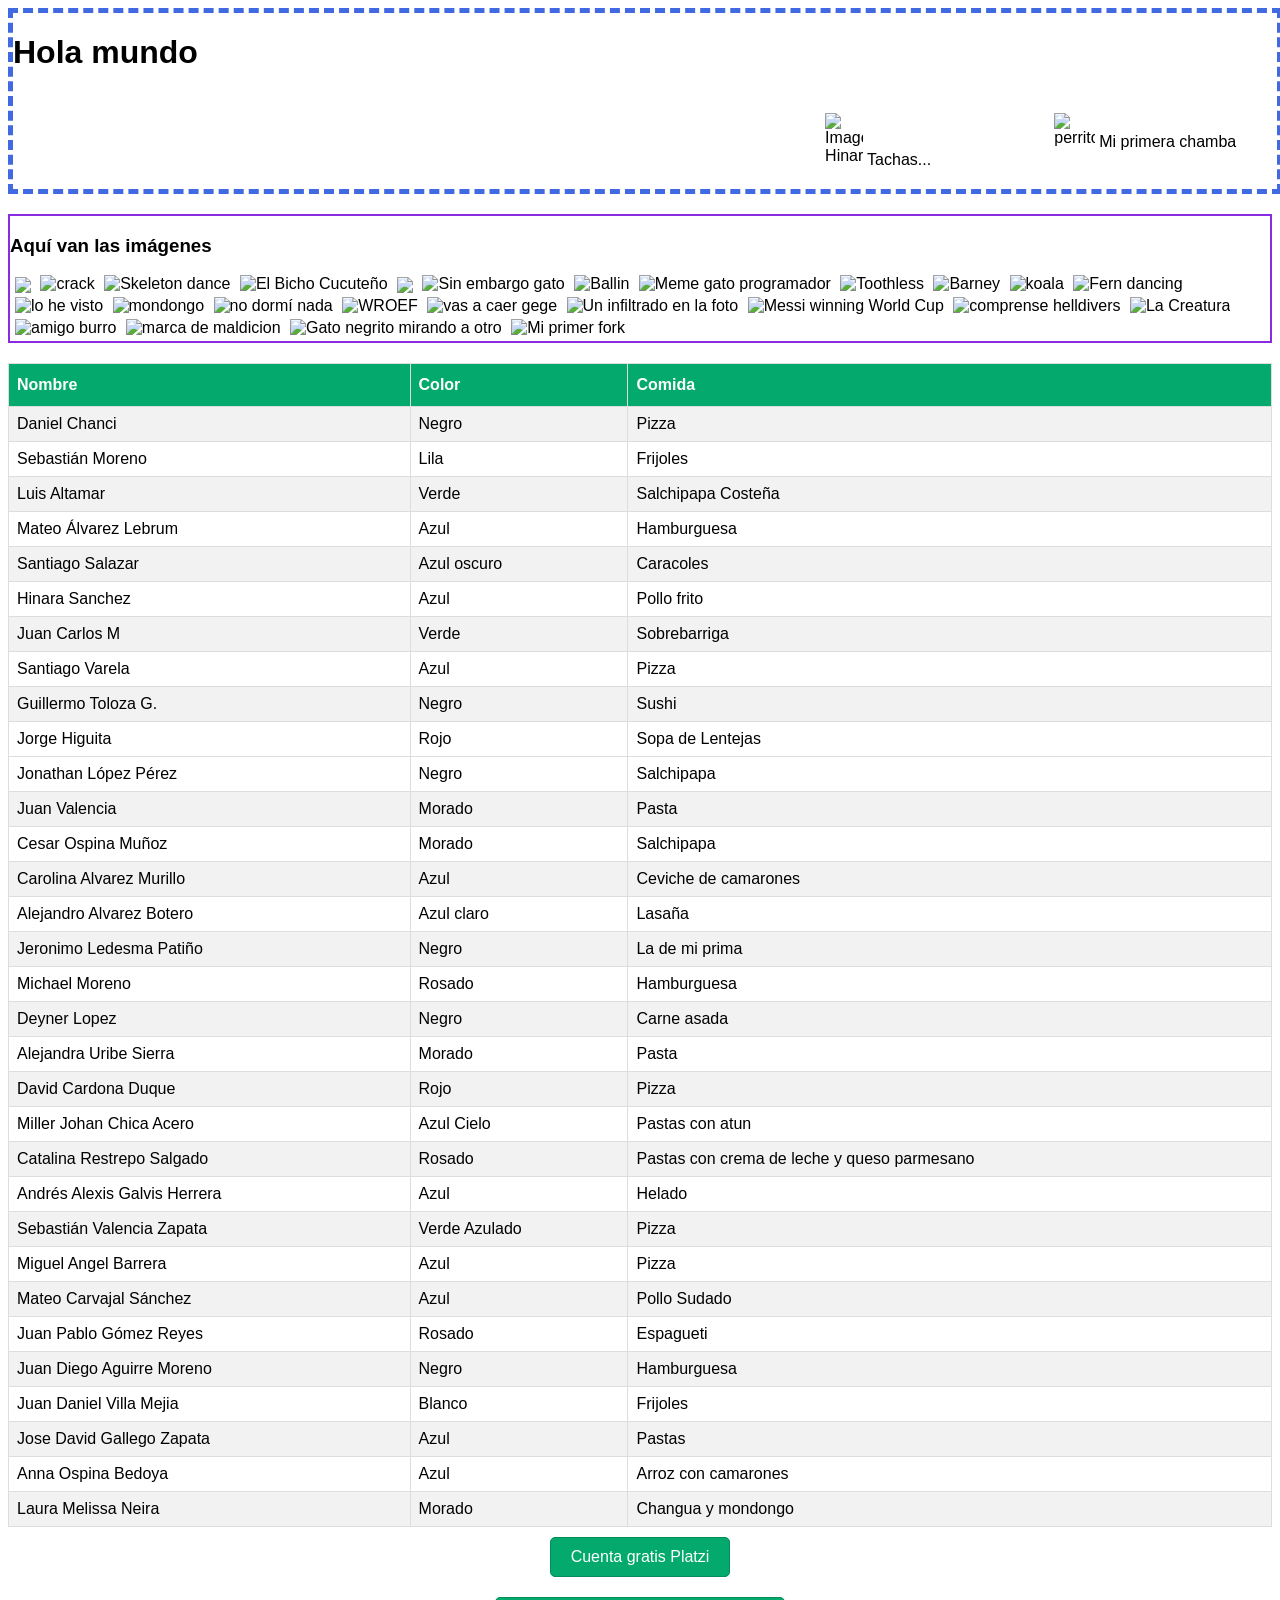
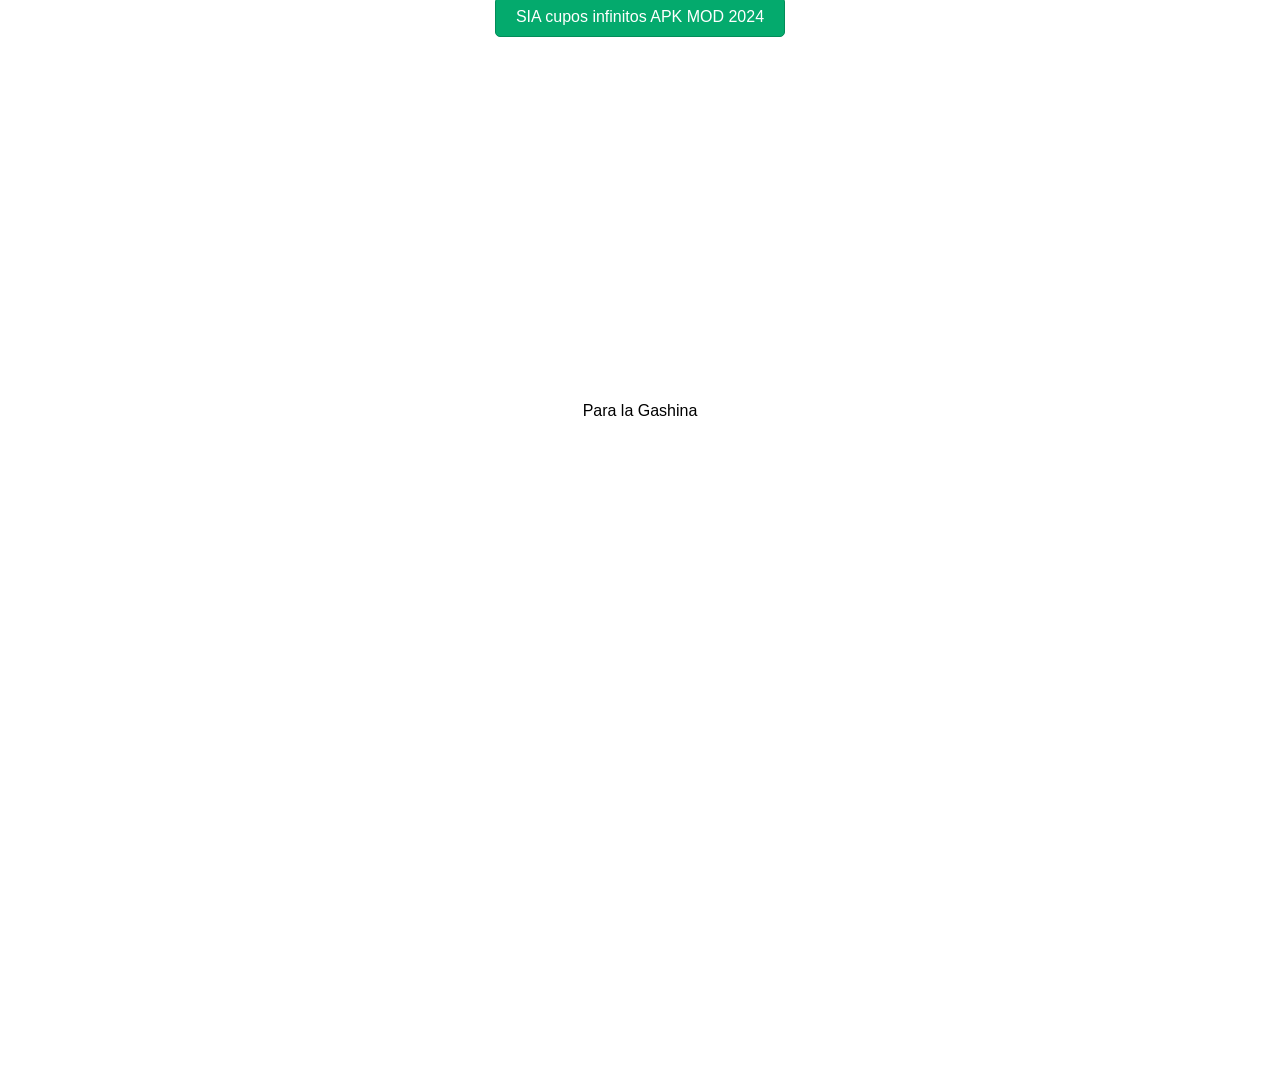
==== commit 3ed176c0: "Cambiando tamaños" ====
--- a/frontend/Clase-1/index.html
+++ b/frontend/Clase-1/index.html
@@ -11,8 +11,8 @@
         }
 
         img{
-          width: 20%; 
-          height: 10%; 
+          max-width: 20%; 
+          max-height: 200px; 
           position: relative;
           overflow: hidden; 
         }
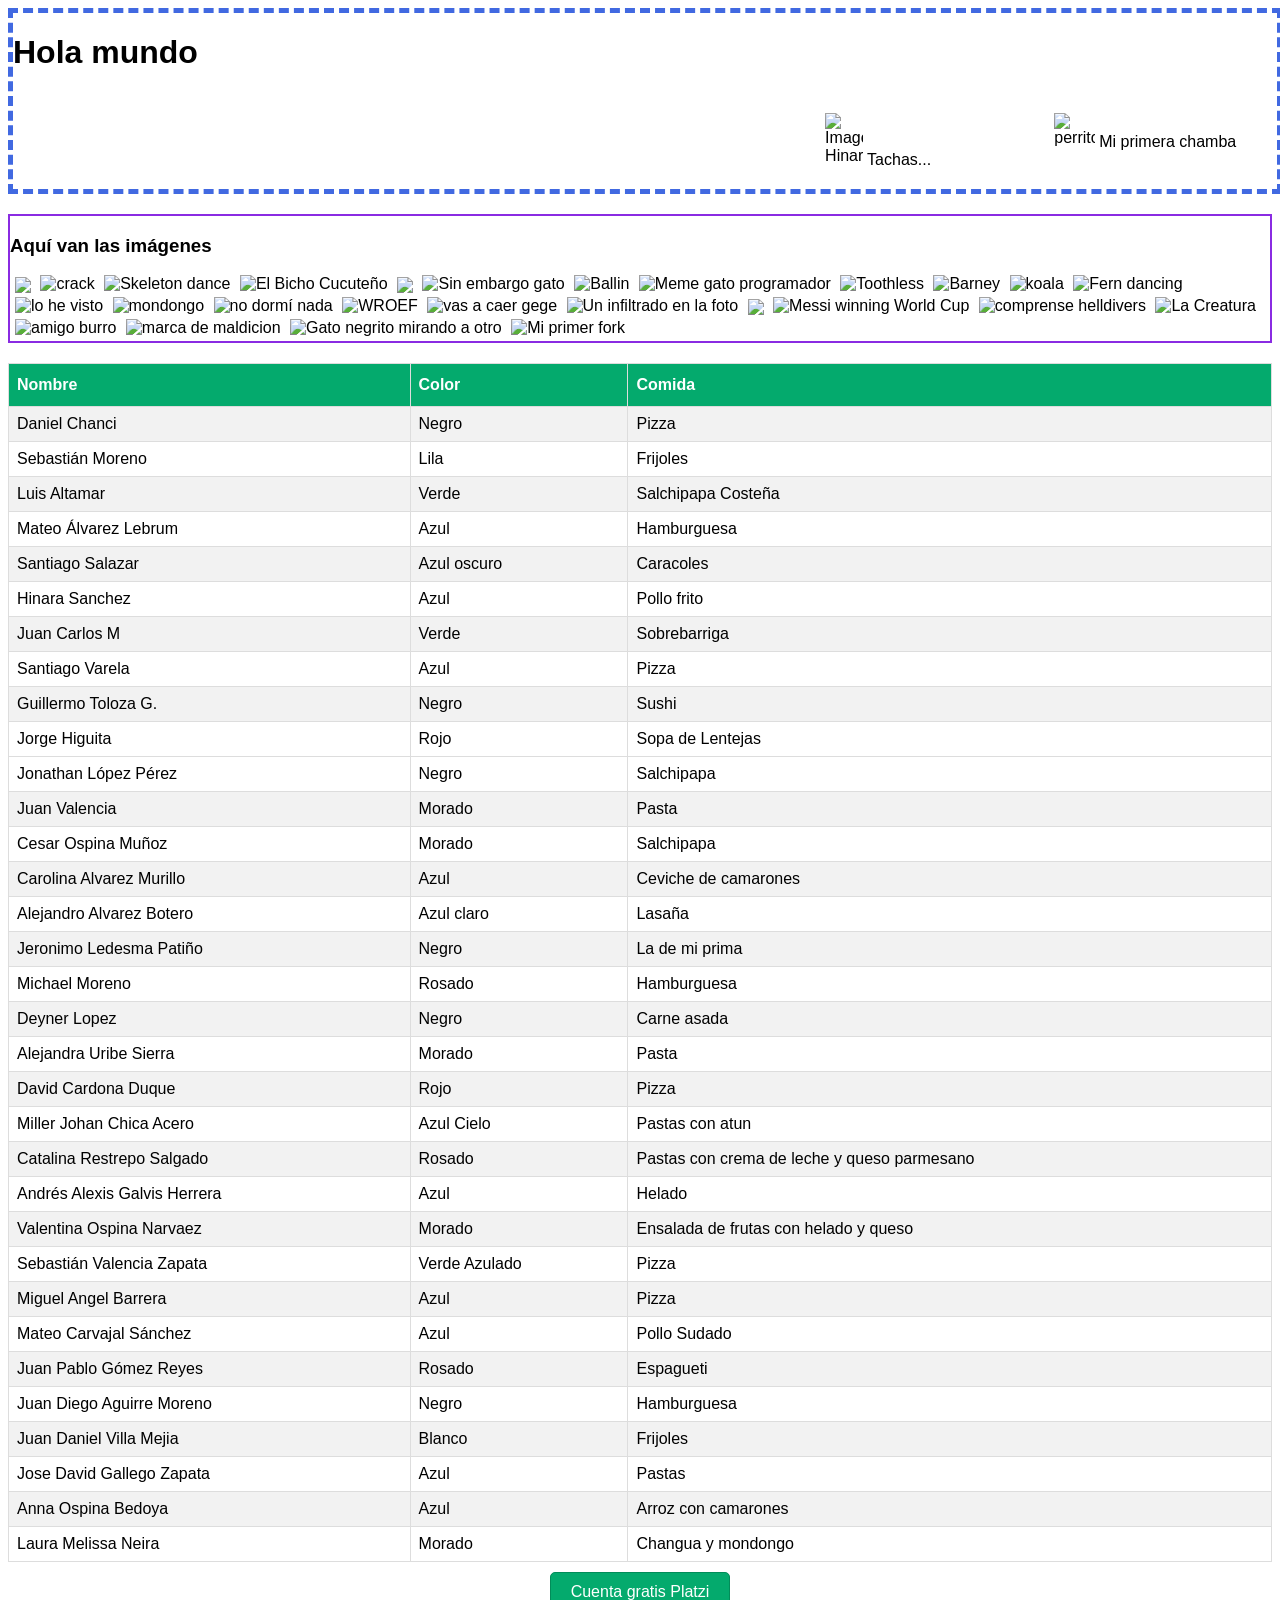
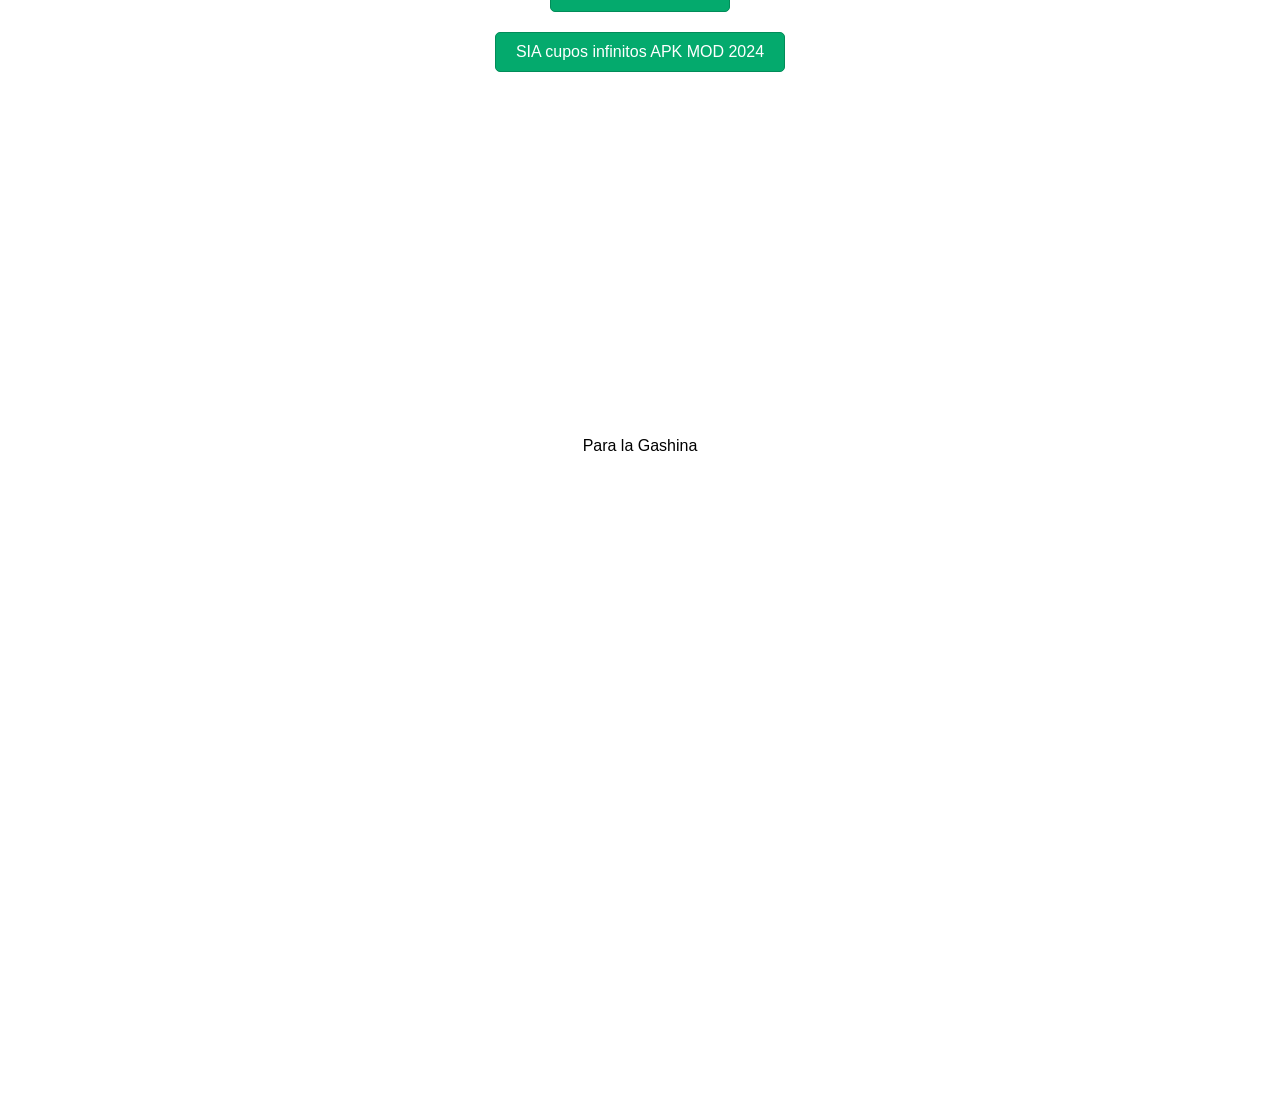
==== commit 3304151f: "Merge branch 'main' into Practica1_Valentina_Ospina" ====
--- a/frontend/Clase-1/index.html
+++ b/frontend/Clase-1/index.html
@@ -162,6 +162,7 @@
     <img src="https://i.ibb.co/xFwCMss/wp4000512.png" alt="WROEF">
     <img src="https://encrypted-tbn0.gstatic.com/images?q=tbn:ANd9GcSAQHhPnxDO3nUkoOweQxTxEPifUdGqLRyHZa814cxvPQ&s" alt="vas a caer gege">
     <img src="https://cdn.verbub.com/images/dia-42-aun-no-se-dan-cuenta-que-no-soy-uno-de-217801.jpg" alt="Un infiltrado en la foto">
+    <img src="https://www.boredpanda.es/blog/wp-content/uploads/2022/03/07-clipimage-6229f1147f66b__700-622b13f7ac86e__700.jpg">
     <img src="https://fifpro.org/media/fhmfhvkx/messi-world-cup.jpg?rxy=0.48356841796117644,0.31512414378031967&width=800&height=512&rnd=133210253587130000" alt="Messi winning World Cup">
     <img src="https://cdn.discordapp.com/attachments/641410021195776003/1208959803875917916/RDT_20240216_0125564648285568636719860.gif?ex=65e52e8e&is=65d2b98e&hm=298fb5e7e4cd27dfc527a336270502d2fb31e973f9969533dc02b9f7a4b7a0c7&" 
     alt="comprense helldivers">
@@ -292,6 +293,11 @@
       <td>Andrés Alexis Galvis Herrera</td>
       <td>Azul</td>
       <td>Helado</td>
+    </tr>
+    <tr>
+      <td>Valentina Ospina Narvaez</td>
+      <td>Morado</td>
+      <td>Ensalada de frutas con helado y queso</td>
     </tr>
     <tr>
       <td>Sebastián Valencia Zapata</td>
